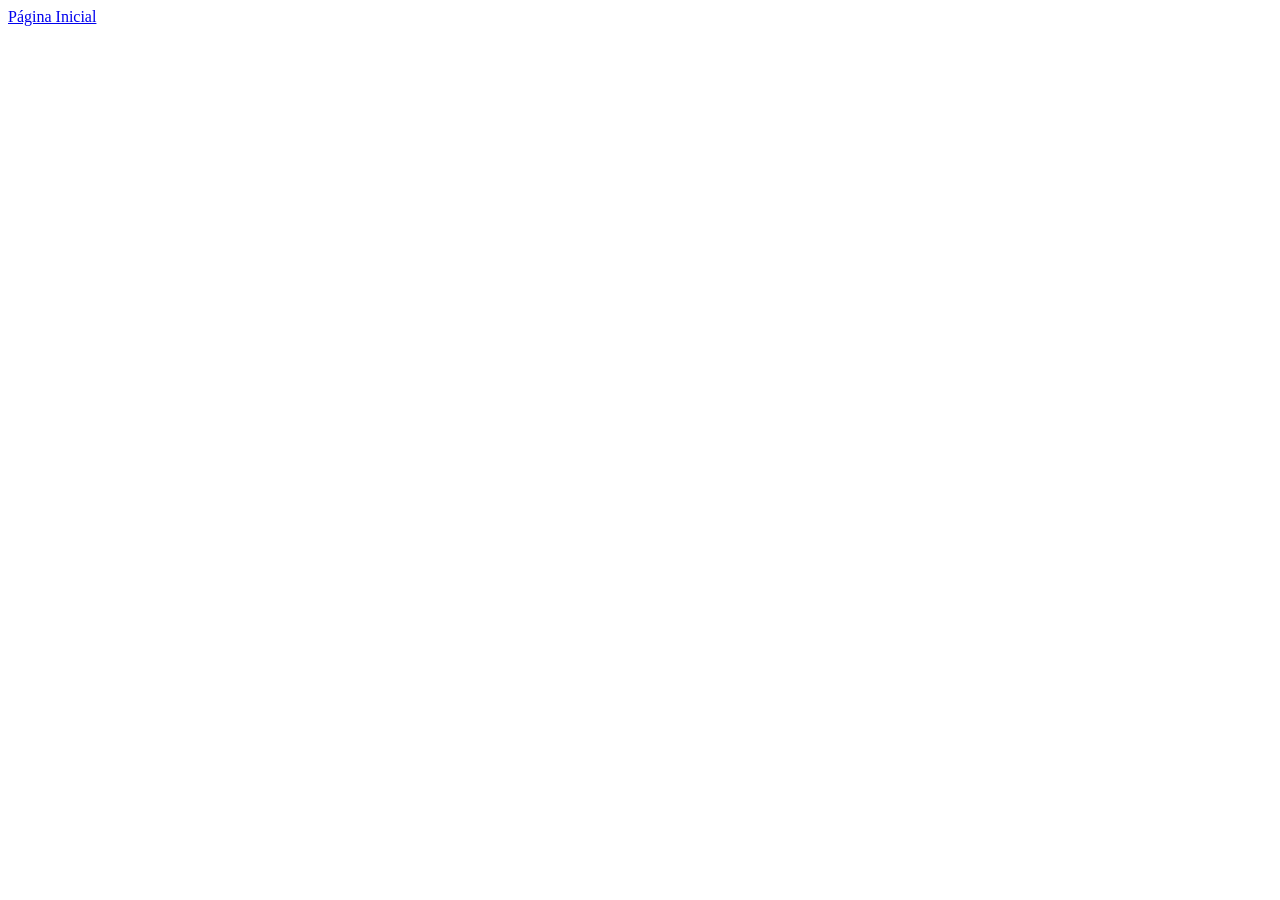
==== index.html @ f8ec5ff1 "feito partes inicais, olhar anotações para mais info" ====
<!DOCTYPE html>
<html lang="pt-br">
<head>
    <meta charset="UTF-8">
    <meta name="viewport" content="width=device-width, initial-scale=1.0">
    <title>Projeto-AprenderHTML</title>

    <script src="js/" defer></script>

    <link rel="stylesheet" href="css/">

</head>
<body>
    <div id="links">
        <a href="index.html">Página Inicial</a>
    </div>
</body>
</html>
<!--
    Anote coisas aqui
    a - SERVE PARA LINKAR PÁGINAS, é uma tag composta
    href - atributo que aponta a origem do que deseja visualizar
    


-->
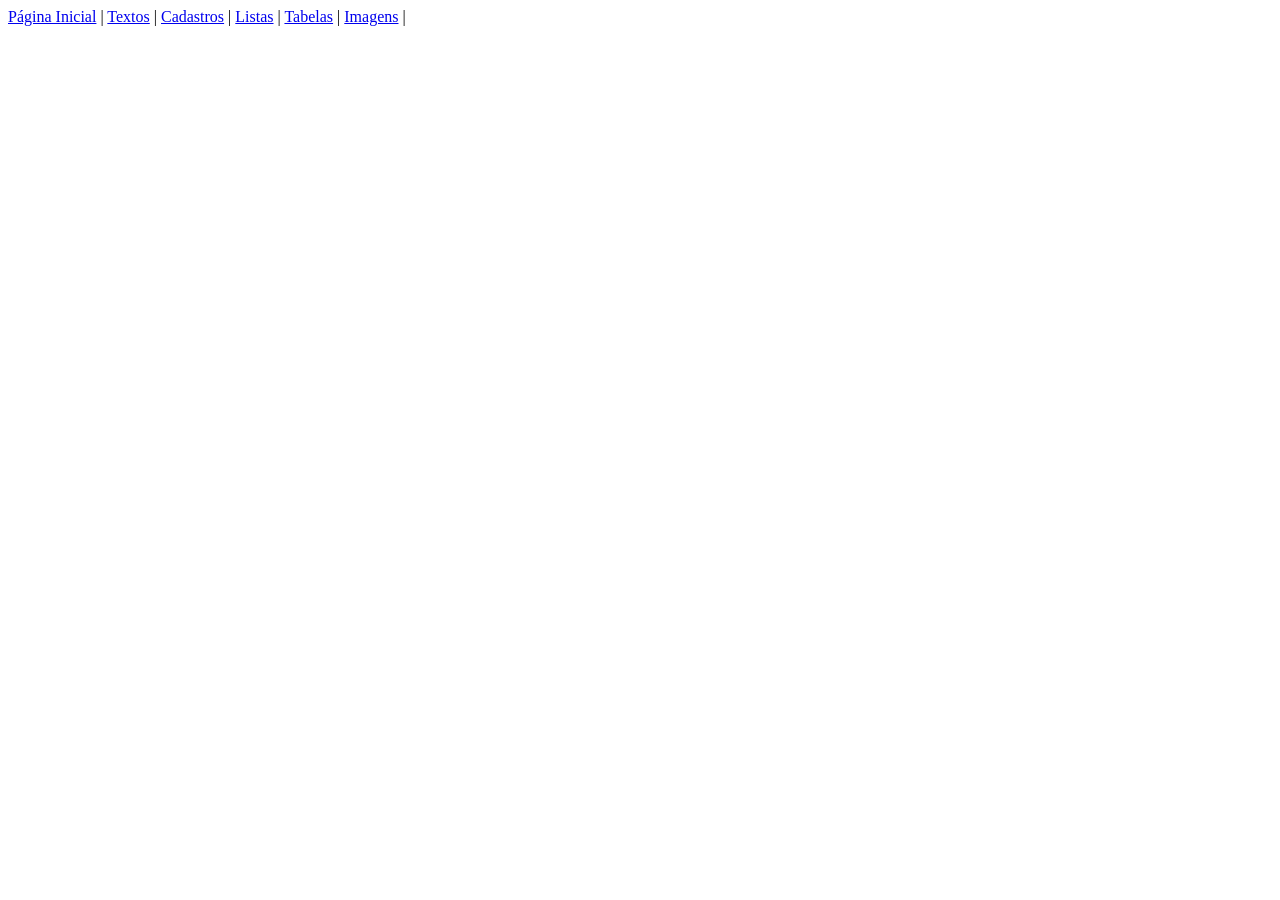
==== commit f35047d7: "criado páginas iniciais" ====
--- a/index.html
+++ b/index.html
@@ -12,15 +12,21 @@
 </head>
 <body>
     <div id="links">
-        <a href="index.html">Página Inicial</a>
+        <a href="index.html">Página Inicial</a> | 
+        <a href="paginas/textos.html">Textos</a> |
+        <a href="paginas/cadastro.html">Cadastros</a> |
+        <a href="paginas/listas.html">Listas</a> |
+        <a href="paginas/tabela.html">Tabelas</a> |
+        <a href="paginas/imagens.html">Imagens</a> |
+
+
     </div>
 </body>
 </html>
 <!--
     Anote coisas aqui
     a - SERVE PARA LINKAR PÁGINAS, é uma tag composta
-    href - atributo que aponta a origem do que deseja visualizar
-    
-
+    href - atributo que aponta a origem do que deseja visualizar, 
+    logo vai ser a referência do que tu quer
 
 -->
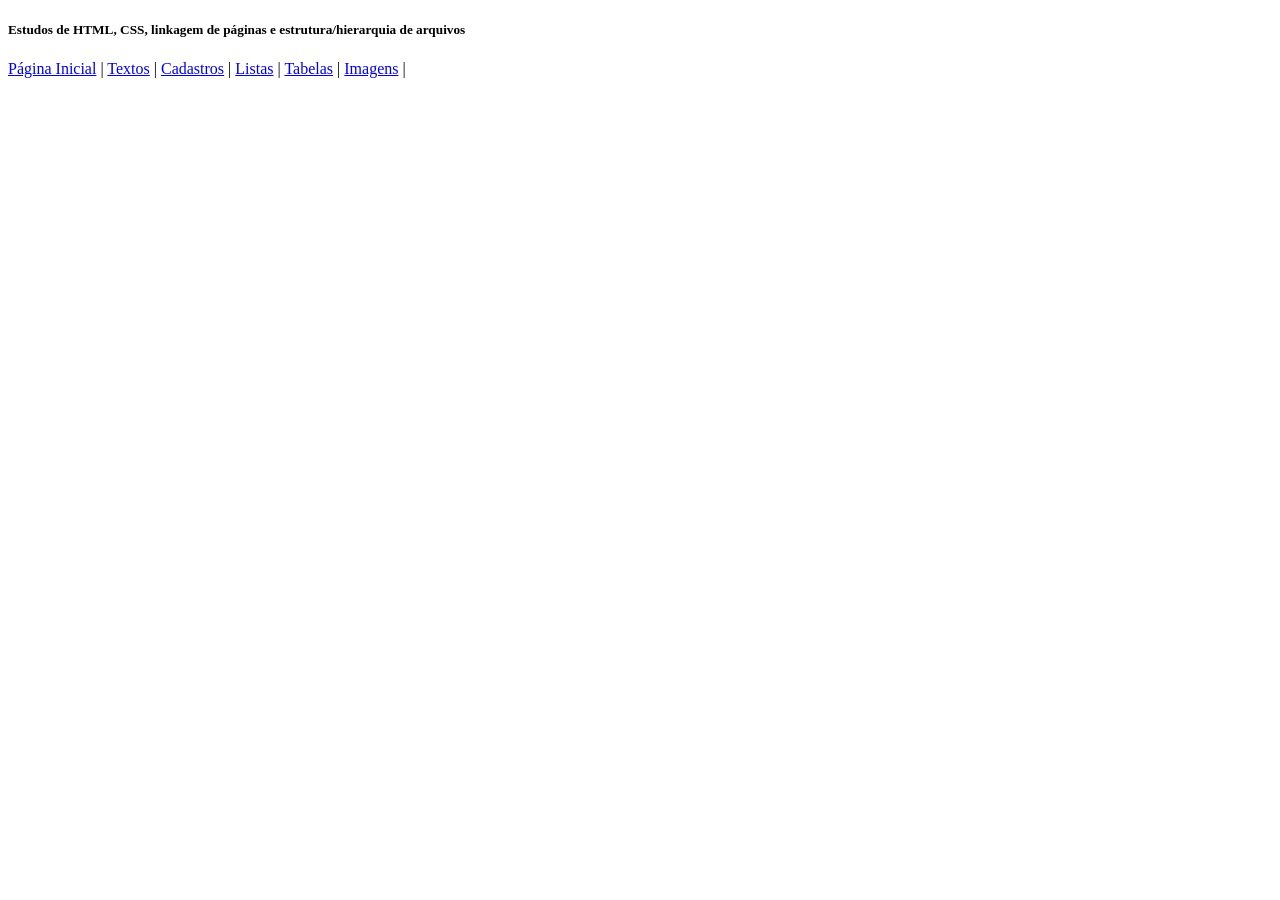
==== commit 034d6577: "feito algumas coisas com texto.html, ver css" ====
--- a/index.html
+++ b/index.html
@@ -11,6 +11,8 @@
 
 </head>
 <body>
+    <h5>Estudos de HTML, CSS, linkagem de páginas e estrutura/hierarquia de arquivos</h5>
+
     <div id="links">
         <a href="index.html">Página Inicial</a> | 
         <a href="paginas/textos.html">Textos</a> |
@@ -28,5 +30,8 @@
     a - SERVE PARA LINKAR PÁGINAS, é uma tag composta
     href - atributo que aponta a origem do que deseja visualizar, 
     logo vai ser a referência do que tu quer
-
+    id - atributo para identificar, serve para trabalhar com o JavaScript
+    class- atributo para identifciar um grupo de elementos, 
+    "paragrafo especial" tem duas classes, paragrado && especial
+    
 -->
